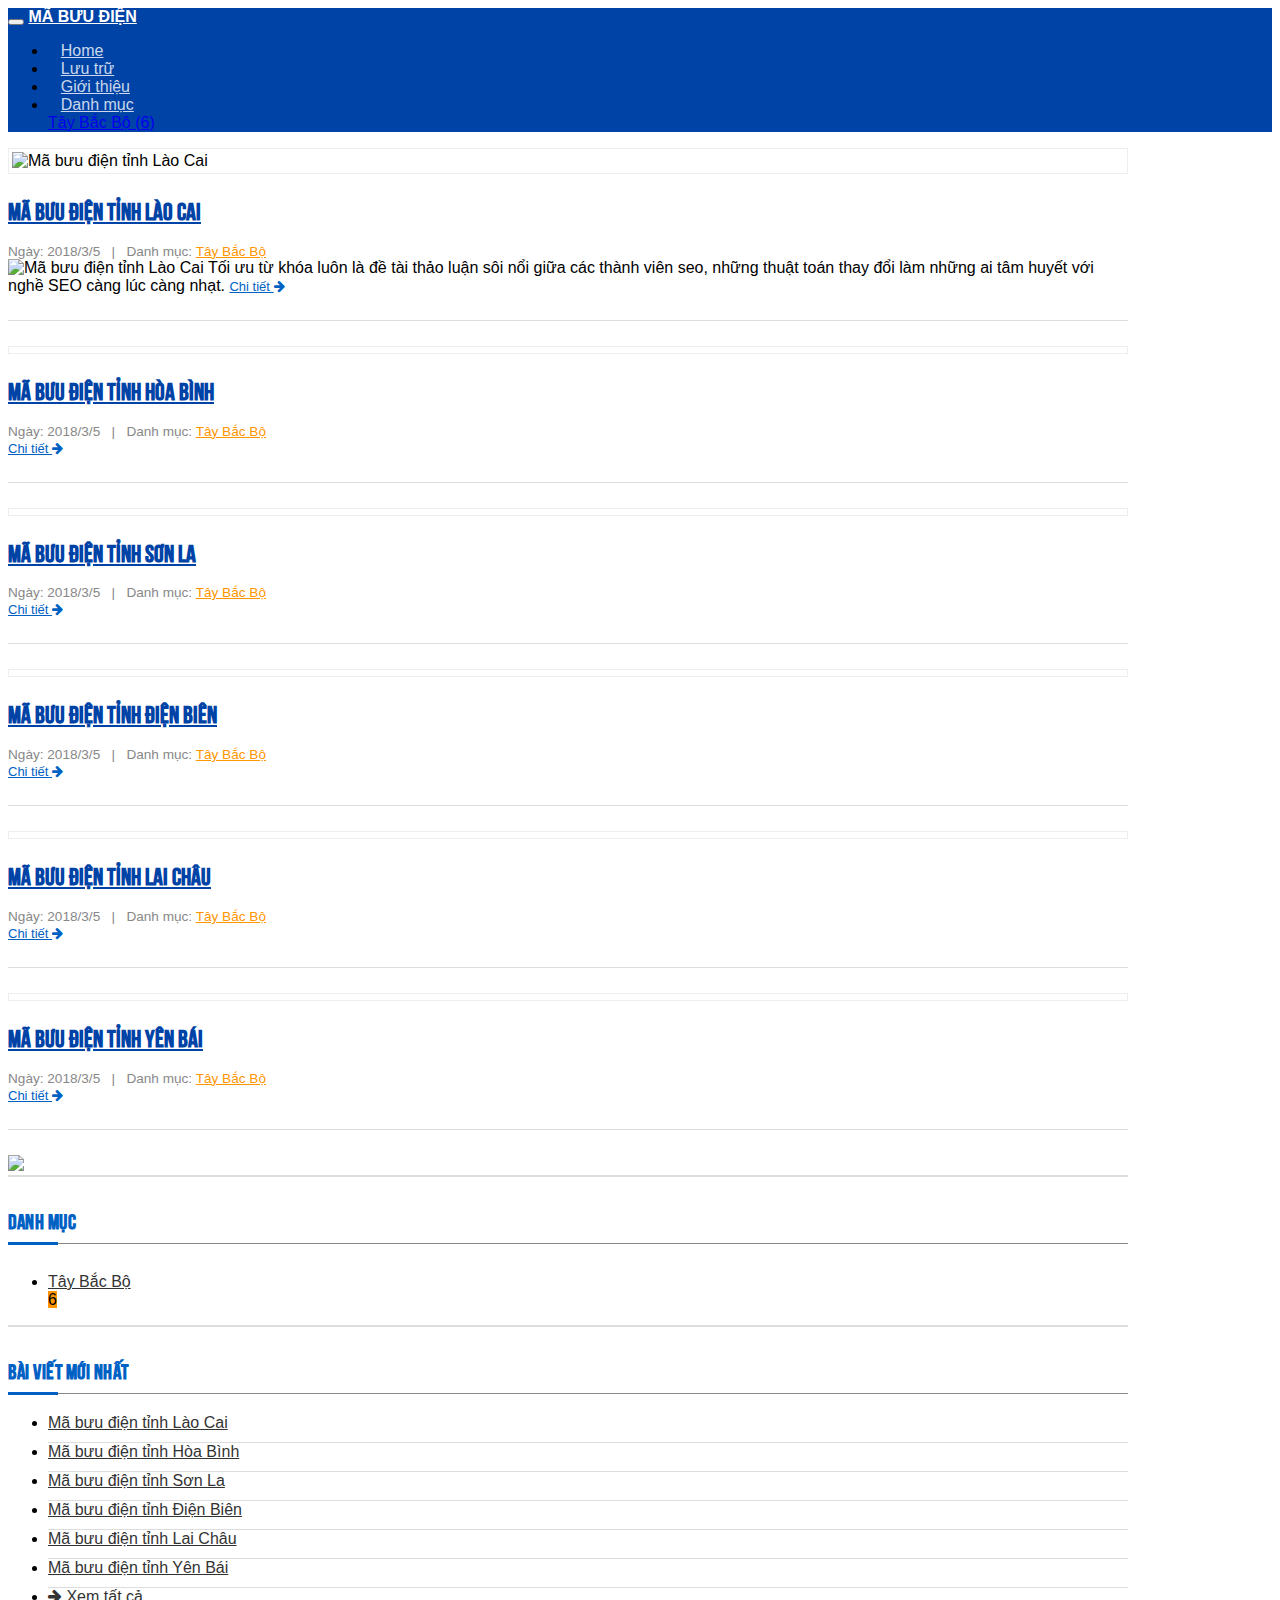
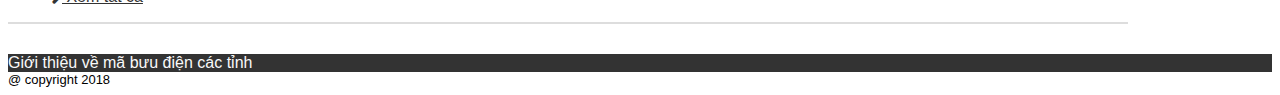
==== index.html @ 093d69a1 "2018-03-07 13:25:37" ====
<!DOCTYPE html>
<html lang="vi">
	<head>
		<meta charset="utf-8">
		<meta name="viewport" content="width=device-width, initial-scale=1, shrink-to-fit=no">
		<meta name="robots" content="index, follow">
		<meta name="googlebot" content="NOODP"/>
		<meta name="revisit-after" content="1 days" />
		
		
			<title>Mã bưu cục là trang thông tin về mã bưu điện, mã ngành</title>
		
	
		<!-- Post Page-->
		
			<meta name="description" content="Mã bưu điện là trang cung cấp những thông tin tốt nhất">
		

		
			<meta name="keywords" content="mã bưu điện, mã bưu chính, thông tin mã bưu điện">
		

		
			<link rel="canonical" href="https://mabuucuc.com/index.html"/>
		
		
		

		
			<meta property="fb:app_id" content="1593456954027355" />
		
		
		<!-- Bootstrap core CSS -->
		<link rel="stylesheet" href="https://maxcdn.bootstrapcdn.com/bootstrap/4.0.0-alpha.6/css/bootstrap.min.css" integrity="sha384-rwoIResjU2yc3z8GV/NPeZWAv56rSmLldC3R/AZzGRnGxQQKnKkoFVhFQhNUwEyJ" crossorigin="anonymous">

		<link rel="stylesheet" type="text/css" href="https://maxcdn.bootstrapcdn.com/font-awesome/4.7.0/css/font-awesome.min.css">
		<!-- <link rel="stylesheet" type="text/css" href="https://cdnjs.cloudflare.com/ajax/libs/ionic/1.3.2/css/ionic.min.css"> -->
		<link rel="stylesheet" type="text/css" href="asset/css/style.css">

	</head>

	<body>
		
		<div class="bg-primary">
			<div class="container">
				<nav class="navbar navbar-inverse navbar-toggleable-sm">
				  	<button class="navbar-toggler navbar-toggler-right" type="button" data-toggle="collapse" data-target="#navbarNavDropdown" aria-controls="navbarNavDropdown" aria-expanded="false" aria-label="Toggle navigation">
				  	  	<span class="navbar-toggler-icon"></span>
				  	</button>

			  		    
			  		    	<a href="index.html" class="navbar-brand">Mã bưu điện</a>
			  		    

				  		<div class="collapse navbar-collapse" id="navbarNavDropdown">
				  		  <ul class="navbar-nav">
				  		    
				  		    	<li class="nav-item">
				  		    	  	<a class="nav-link "  href="index.html">Home</a>
				  		    	</li>
				  		    
				  		    	<li class="nav-item">
				  		    	  	<a class="nav-link "  href="archives.html">Lưu trữ</a>
				  		    	</li>
				  		    
				  		    	<li class="nav-item">
				  		    	  	<a class="nav-link "  href="about.html">Giới thiệu</a>
				  		    	</li>
				  		    
				  		    <li class="nav-item dropdown">
				  		      <a class="nav-link dropdown-toggle" href="http://example.com" id="navbarDropdownMenuLink" data-toggle="dropdown" aria-haspopup="true" aria-expanded="false">
				  		        Danh mục
				  		      </a>
				  		      <div class="dropdown-menu" aria-labelledby="navbarDropdownMenuLink">
				  		        
				  		        	<a class="dropdown-item" href="tay-bac-bo.html">Tây Bắc Bộ (6)</a>
				  		         
				  		      </div>
				  		    </li>
				  		  </ul>
				  		</div>
				</nav>
			</div>
		</div> <div class="container mt-4">
	<div class="row">
		<div class="col-md-8">
			
	<div class="post">
		<div class="row">
			<div class="col-md-4">
				<div class="post-image mb-3 mb-md-0 hidden-sm-down">
					
						<img src="media/15202310461469/15203290513369.jpg" class="img-responsive" alt="Mã bưu điện tỉnh Lào Cai" title="Mã bưu điện tỉnh Lào Cai">
					
				</div>
			</div>
			<div class="col-md-8">
				<h2 class="post-title mt-0"><a href="ma-buu-dien-tinh-lao-cai.html" title="Mã bưu điện tỉnh Lào Cai">Mã bưu điện tỉnh Lào Cai</a></h2>
				<div class="post-meta mb-3">
					Ngày: <time datetime="2018-03-05T13:24:06+07:00" itemprop="datePublished">2018/3/5</time> &nbsp; | &nbsp; Danh mục: 
						
							<a href="tay-bac-bo.html" title="Tây Bắc Bộ">Tây Bắc Bộ</a>
						 
					
				</div>
				<div class="post-content mb-3">
					
						<img src="media/15202310461469/15203290513369.jpg" alt="Mã bưu điện tỉnh Lào Cai" title="Mã bưu điện tỉnh Lào Cai" class="float-left mr-3 hidden-md-up" style="width: 140px">
					

					
						Tối ưu từ khóa luôn là đề tài thảo luận sôi nổi giữa các thành viên seo, những thuật toán thay đổi làm những ai tâm huyết với nghề SEO càng lúc càng nhạt. 
					
					<a href="ma-buu-dien-tinh-lao-cai.html" title="Mã bưu điện tỉnh Lào Cai" class="float-right text-small xanh d-block">Chi tiết <i class="fa fa-arrow-right"></i></a>
				</div>

			</div>
		</div>
	</div>

	<div class="post">
		<div class="row">
			<div class="col-md-4">
				<div class="post-image mb-3 mb-md-0 hidden-sm-down">
					
				</div>
			</div>
			<div class="col-md-8">
				<h2 class="post-title mt-0"><a href="ma-buu-dien-tinh-hoa-binh.html" title="Mã bưu điện tỉnh Hòa Bình">Mã bưu điện tỉnh Hòa Bình</a></h2>
				<div class="post-meta mb-3">
					Ngày: <time datetime="2018-03-05T09:06:04+07:00" itemprop="datePublished">2018/3/5</time> &nbsp; | &nbsp; Danh mục: 
						
							<a href="tay-bac-bo.html" title="Tây Bắc Bộ">Tây Bắc Bộ</a>
						 
					
				</div>
				<div class="post-content mb-3">
					

					
					<a href="ma-buu-dien-tinh-hoa-binh.html" title="Mã bưu điện tỉnh Hòa Bình" class="float-right text-small xanh d-block">Chi tiết <i class="fa fa-arrow-right"></i></a>
				</div>

			</div>
		</div>
	</div>

	<div class="post">
		<div class="row">
			<div class="col-md-4">
				<div class="post-image mb-3 mb-md-0 hidden-sm-down">
					
				</div>
			</div>
			<div class="col-md-8">
				<h2 class="post-title mt-0"><a href="ma-buu-dien-tinh-son-la.html" title="Mã bưu điện tỉnh Sơn La">Mã bưu điện tỉnh Sơn La</a></h2>
				<div class="post-meta mb-3">
					Ngày: <time datetime="2018-03-05T09:05:52+07:00" itemprop="datePublished">2018/3/5</time> &nbsp; | &nbsp; Danh mục: 
						
							<a href="tay-bac-bo.html" title="Tây Bắc Bộ">Tây Bắc Bộ</a>
						 
					
				</div>
				<div class="post-content mb-3">
					

					
					<a href="ma-buu-dien-tinh-son-la.html" title="Mã bưu điện tỉnh Sơn La" class="float-right text-small xanh d-block">Chi tiết <i class="fa fa-arrow-right"></i></a>
				</div>

			</div>
		</div>
	</div>

	<div class="post">
		<div class="row">
			<div class="col-md-4">
				<div class="post-image mb-3 mb-md-0 hidden-sm-down">
					
				</div>
			</div>
			<div class="col-md-8">
				<h2 class="post-title mt-0"><a href="ma-buu-dien-tinh-dien-bien.html" title="Mã bưu điện tỉnh Điện Biên">Mã bưu điện tỉnh Điện Biên</a></h2>
				<div class="post-meta mb-3">
					Ngày: <time datetime="2018-03-05T09:05:42+07:00" itemprop="datePublished">2018/3/5</time> &nbsp; | &nbsp; Danh mục: 
						
							<a href="tay-bac-bo.html" title="Tây Bắc Bộ">Tây Bắc Bộ</a>
						 
					
				</div>
				<div class="post-content mb-3">
					

					
					<a href="ma-buu-dien-tinh-dien-bien.html" title="Mã bưu điện tỉnh Điện Biên" class="float-right text-small xanh d-block">Chi tiết <i class="fa fa-arrow-right"></i></a>
				</div>

			</div>
		</div>
	</div>

	<div class="post">
		<div class="row">
			<div class="col-md-4">
				<div class="post-image mb-3 mb-md-0 hidden-sm-down">
					
				</div>
			</div>
			<div class="col-md-8">
				<h2 class="post-title mt-0"><a href="ma-buu-dien-tinh-lai-chau.html" title="Mã bưu điện tỉnh Lai Châu">Mã bưu điện tỉnh Lai Châu</a></h2>
				<div class="post-meta mb-3">
					Ngày: <time datetime="2018-03-05T09:03:09+07:00" itemprop="datePublished">2018/3/5</time> &nbsp; | &nbsp; Danh mục: 
						
							<a href="tay-bac-bo.html" title="Tây Bắc Bộ">Tây Bắc Bộ</a>
						 
					
				</div>
				<div class="post-content mb-3">
					

					
					<a href="ma-buu-dien-tinh-lai-chau.html" title="Mã bưu điện tỉnh Lai Châu" class="float-right text-small xanh d-block">Chi tiết <i class="fa fa-arrow-right"></i></a>
				</div>

			</div>
		</div>
	</div>

	<div class="post">
		<div class="row">
			<div class="col-md-4">
				<div class="post-image mb-3 mb-md-0 hidden-sm-down">
					
				</div>
			</div>
			<div class="col-md-8">
				<h2 class="post-title mt-0"><a href="ma-buu-dien-tinh-yen-bai.html" title="Mã bưu điện tỉnh Yên Bái">Mã bưu điện tỉnh Yên Bái</a></h2>
				<div class="post-meta mb-3">
					Ngày: <time datetime="2018-03-05T08:41:51+07:00" itemprop="datePublished">2018/3/5</time> &nbsp; | &nbsp; Danh mục: 
						
							<a href="tay-bac-bo.html" title="Tây Bắc Bộ">Tây Bắc Bộ</a>
						 
					
				</div>
				<div class="post-content mb-3">
					

					
					<a href="ma-buu-dien-tinh-yen-bai.html" title="Mã bưu điện tỉnh Yên Bái" class="float-right text-small xanh d-block">Chi tiết <i class="fa fa-arrow-right"></i></a>
				</div>

			</div>
		</div>
	</div>


<div class="mb-3 clearfix">
	
	
</div>
		</div>
		<div class="col-md-4">
	<aside class="sidebar">
		
		
			<div class="text-center widget">
				<img src="https://s3.envato.com/files/69723953/Blue/Mobile%20App%20CreativeApp%20Banner%20ad%20336x280.png" />
			</div>
		
		<div class="widget bg-faded p-3">
			<div class="widget-heading">
				<h3><span>Danh mục</span></h3>
			</div>
			<div class="widget-body">
				<ul class="list-group widget-style">
				  	
				  		<li class="list-group-item justify-content-between">
				  		  <a href="tay-bac-bo.html" title="Tây Bắc Bộ">Tây Bắc Bộ</a>
				  		  <span class="badge badge-default badge-pill">6</span>
				  		</li>
				  	 
				</ul>
			</div>
		</div>

		<div class="widget bg-faded p-3">
			<div class="widget-heading">
				<h3><span>Bài viết</span> mới nhất</h3>
			</div>
			<div class="widget-body">
				<ul class="list-unstyled widget-style">
				  
				  		
					  		<li class="mb-3">
					  		  	<a href="ma-buu-dien-tinh-lao-cai.html" class="title">Mã bưu điện tỉnh Lào Cai</a>
					  		</li>
				  		
				  
				  		
					  		<li class="mb-3">
					  		  	<a href="ma-buu-dien-tinh-hoa-binh.html" class="title">Mã bưu điện tỉnh Hòa Bình</a>
					  		</li>
				  		
				  
				  		
					  		<li class="mb-3">
					  		  	<a href="ma-buu-dien-tinh-son-la.html" class="title">Mã bưu điện tỉnh Sơn La</a>
					  		</li>
				  		
				  
				  		
					  		<li class="mb-3">
					  		  	<a href="ma-buu-dien-tinh-dien-bien.html" class="title">Mã bưu điện tỉnh Điện Biên</a>
					  		</li>
				  		
				  
				  		
					  		<li class="mb-3">
					  		  	<a href="ma-buu-dien-tinh-lai-chau.html" class="title">Mã bưu điện tỉnh Lai Châu</a>
					  		</li>
				  		
				  
				  		
					  		<li class="mb-3">
					  		  	<a href="ma-buu-dien-tinh-yen-bai.html" class="title">Mã bưu điện tỉnh Yên Bái</a>
					  		</li>
				  		
				   

				  <li class="mb-3">
				  	<a href="archives.html" title="#"><i class="fa fa-arrow-right"></i> Xem tất cả</a>
				  </li>
				  
				</ul>
			</div>
		</div>

	</aside>
</div>
	</div>
</div> 		
			<footer class="pt-4 pb-4">
				<div class="container text-center col-md-8">
					Giới thiệu về mã bưu điện các tỉnh
				</div>
			</footer>
		
		<div class="bg-inverse text-white text-small p-3 text-center">
			@ copyright 2018
		</div>
		
		<div class="hidden-sm-down a2a_kit a2a_kit_size_32 a2a_floating_style a2a_vertical_style" style="left:0px; top:150px;">
		    <a class="a2a_button_facebook"></a>
		    <a class="a2a_button_twitter"></a>
		    <a class="a2a_button_google_plus"></a>
		    <a class="a2a_button_pinterest"></a>
		    <a class="a2a_dd" href="https://www.addtoany.com/share"></a>
		</div>

		<!-- Bootstrap core JavaScript
		================================================== -->
		<!-- Placed at the end of the document so the pages load faster -->
		<script src="https://code.jquery.com/jquery-3.2.1.min.js"></script>
		<script src="https://npmcdn.com/tether@1.2.4/dist/js/tether.min.js"></script>
		<script src="https://maxcdn.bootstrapcdn.com/bootstrap/4.0.0-alpha.6/js/bootstrap.min.js"></script>
		<script async src="https://static.addtoany.com/menu/page.js"></script>

		
			<!-- Google Analytics -->
			<script async src="https://www.googletagmanager.com/gtag/js?id=UA-115174763-1"></script>
			<script>
			  window.dataLayer = window.dataLayer || [];
			  function gtag(){dataLayer.push(arguments);}
			  gtag('js', new Date());

			  gtag('config', 'UA-115175257-1');
			</script>
		
		
		<div id="fb-root"></div>
		<script>(function(d, s, id) {
		  var js, fjs = d.getElementsByTagName(s)[0];
		  if (d.getElementById(id)) return;
		  js = d.createElement(s); js.id = id;
		  js.src = 'https://connect.facebook.net/vi_VN/sdk.js#xfbml=1&version=v2.12&appId=1593456954027355&autoLogAppEvents=1';
		  fjs.parentNode.insertBefore(js, fjs);
		}(document, 'script', 'facebook-jssdk'));</script>
		
	</body>
</html>
---- asset/css/style.css ----
@font-face{font-family:Bebas;src:url(../fonts/bebas/bebas.woff2) format("woff2"),url(../fonts/bebas/bebas.woff) format("woff"),url(../fonts/bebas/bebas.ttf) format("truetype"),url(../fonts/bebas/bebas.otf) format("opentype");font-weight:400}body,html{font-family:-apple-system,BlinkMacSystemFont,"Segoe UI",Roboto,"Helvetica Neue",Arial,sans-serif}h1,h2,h3,h4{font-family:Bebas;text-transform:uppercase}a:hover{text-decoration:none;color:#0061c4}@media (min-width:1100px){.container{width:1120px}}@media (max-width:660px){h2{font-size:1.8em}body{font-size:1em}}.img-responsive{width:100%;max-width:100%;height:auto}.btn{border-radius:2em;padding:10px 20px;text-transform:uppercase;font-size:.8em;letter-spacing:.2px}.btn-primary{background:#0061c4;border-color:#004db0}.w-300{width:300px!important;background:red}.bg-primary{background:#0043a6}.list-group-item{padding:.5em 1em;border:0;padding-left:0;padding-right:0;background:0 0}.carousel-control-next{right:0}.carousel-control-prev{left:0}.carousel-control-next-icon,.carousel-control-prev-icon{height:30px;width:30px;outline:#000;background-size:100%,100%;background-image:none}.carousel-control-next-icon:after{content:"\f054";font-family:FontAwesome;font-size:30px;font-style:normal;font-weight:400;text-decoration:inherit;color:#999}.carousel-control-prev-icon:after{content:"\f053";font-family:FontAwesome;font-size:30px;font-style:normal;font-weight:400;text-decoration:inherit;color:#999}.list-group-item:first-child,.list-group-item:last-child{border-radius:0}.navbar-inverse .navbar-nav .nav-link{color:rgba(255,255,255,.8)}.navbar-toggleable-sm .navbar-nav .nav-link{padding:0 .8em}.post{border-bottom:1px solid #ddd;padding-bottom:25px;margin-bottom:25px}.post .post-meta{font-size:.85em;color:#888}.post .post-meta a{color:#ff9600}.post .post-meta a:hover{color:#eb8200}.post .post-title a{color:#0043a6}.post .post-title a:hover{color:#0043a6}.post .post-image{border:1px solid #eee;padding:3px}.badge-default{background-color:#ff9600}.carousel{background:#f7f7f7;margin-bottom:30px;border-bottom:2px solid #ddd;padding:20px}.carousel .post{border-bottom:0;padding-bottom:0;margin-bottom:0}.navbar .navbar-brand{color:#fff;font-weight:700;text-transform:uppercase;margin-right:50px}.navbar .navbar-brand img{margin-right:10px}.navbar ul>li>a{color:#f8f8f8}.widget{margin-bottom:30px;border-bottom:2px solid #ddd}.widget .widget-heading{margin-bottom:10px}.widget h3{font-size:1.3em;letter-spacing:.5px;margin-top:0;padding-bottom:10px;border-bottom:1px solid #888;color:#0061c4;position:relative}.widget h3:after{content:'';width:50px;height:3px;background:#0061c4;display:block;position:absolute;bottom:-2px;left:0}.widget .widget-body a{color:#333;display:block!important}.widget .widget-body small{font-size:.8em;color:#999;padding-left:16px}.widget .widget-body .widget-style>li:last-child{border:0;margin-bottom:0;padding-bottom:0}.widget .widget-body .widget-style>li:last-child:after{content:'';background:0 0}.widget .widget-body .widget-style>li{border-bottom:1px solid #ddd;padding-bottom:10px;position:relative}.widget .widget-body .widget-style>li:after{content:'';bottom:-2px;left:0;background:#fff;width:100%;height:1px;position:absolute}.widget .widget-body .widget-style>li li{font-size:.85em;border-bottom:1px solid #ddd;padding:10px 0;width:100%}.page-link{background:#ff9600;color:#fff}footer{color:#f9f9f9;background:#333}.cam{color:#ff9600}.xanh{color:#0061c4}.text-small{font-size:13px}.breadcrumb-wrapper{background:#f9f9f9}.breadcrumb-wrapper .breadcrumb{background:0 0;padding:.75rem 0;font-size:.85em}.heading{border-bottom:1px solid #ddd;padding-bottom:15px;margin-bottom:30px;font-size:36px;position:relative}.heading:after{content:'';width:50px;height:3px;background:#0061c4;display:block;position:absolute;bottom:-2px;left:0}.table td p{margin-bottom:0}.post-content img{width:100%}@media (max-width:480px){.table td,.table th{font-size:.85em}}
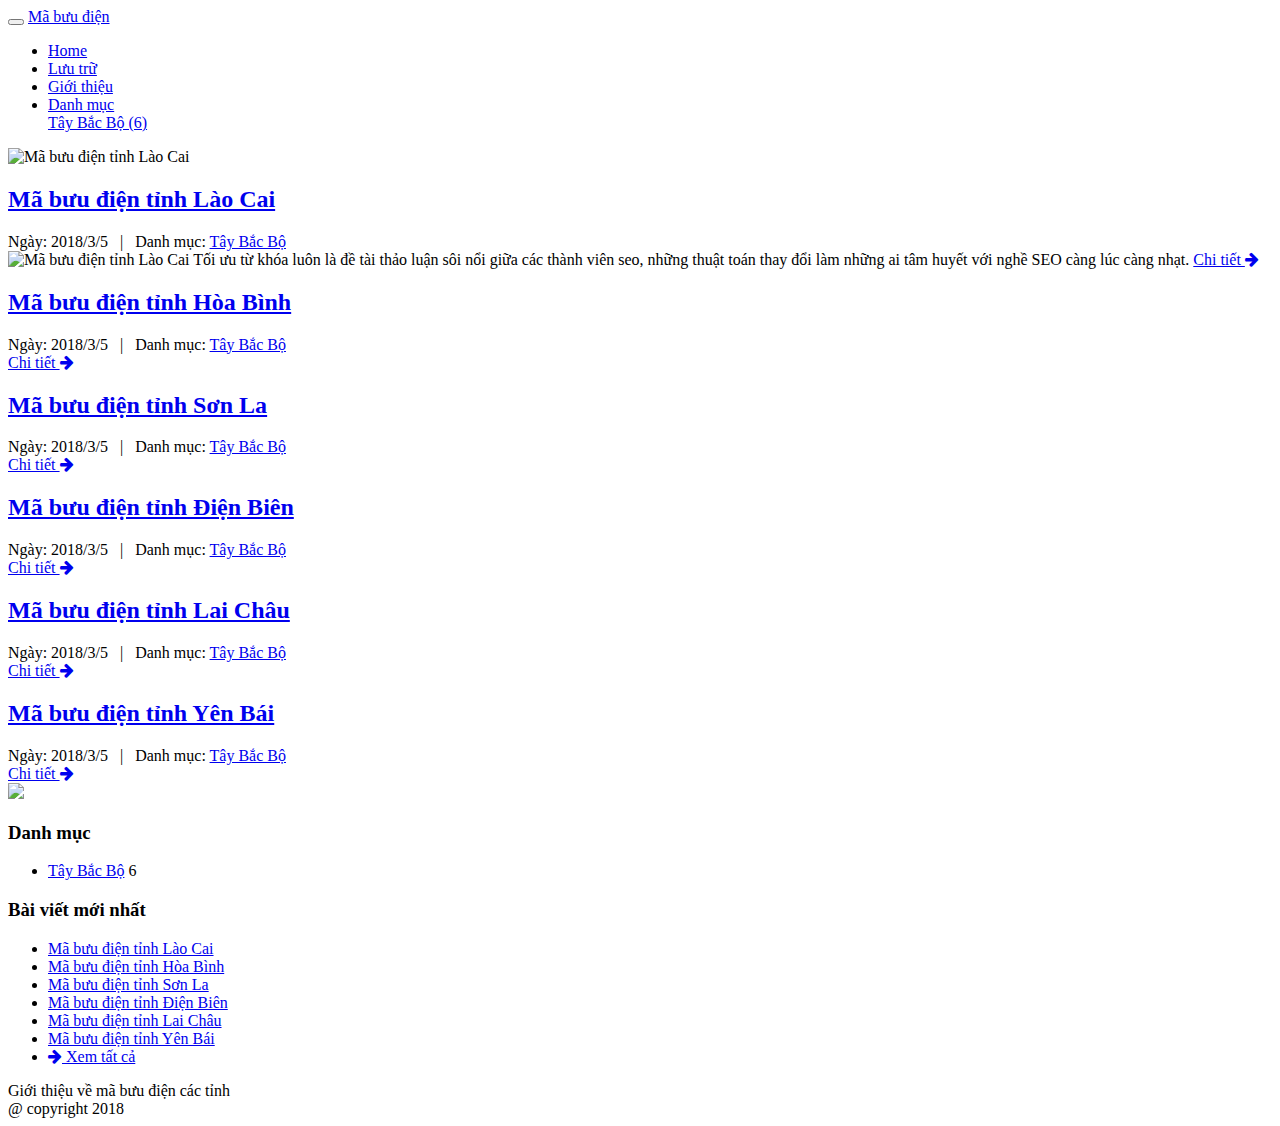
==== commit d0a77ef3: "2018-03-07 13:26:58" ====
--- a/index.html
+++ b/index.html
@@ -35,7 +35,7 @@
 
 		<link rel="stylesheet" type="text/css" href="https://maxcdn.bootstrapcdn.com/font-awesome/4.7.0/css/font-awesome.min.css">
 		<!-- <link rel="stylesheet" type="text/css" href="https://cdnjs.cloudflare.com/ajax/libs/ionic/1.3.2/css/ionic.min.css"> -->
-		<link rel="stylesheet" type="text/css" href="asset/css/style.css">
+		<link rel="stylesheet" type="text/css" href="https://mabuucuc.com//asset/css/style.css">
 
 	</head>
 
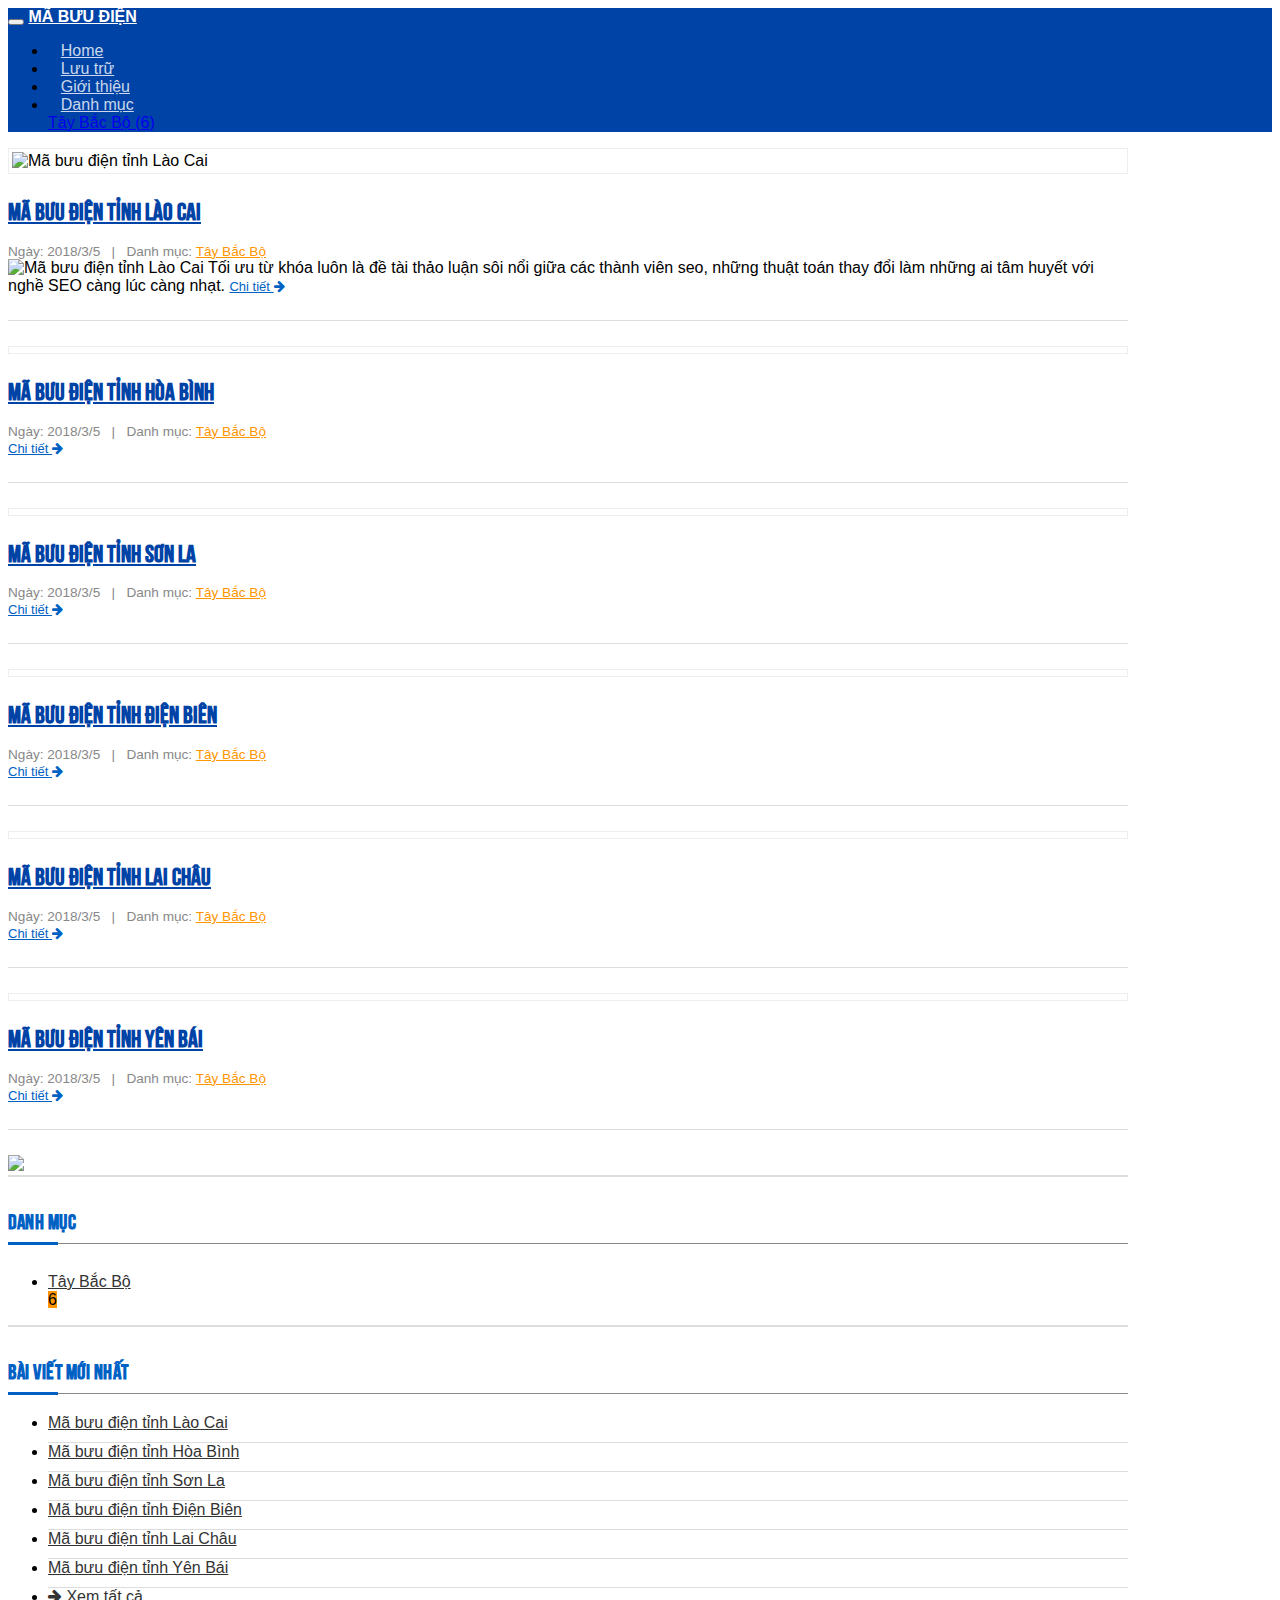
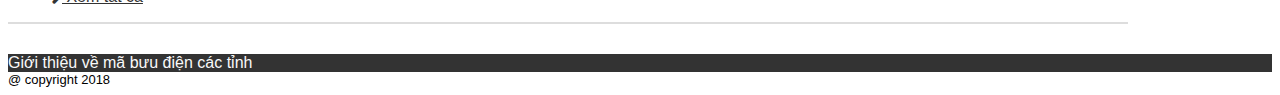
==== commit 8b9eb483: "2018-03-07 13:44:09" ====
--- a/index.html
+++ b/index.html
@@ -35,7 +35,7 @@
 
 		<link rel="stylesheet" type="text/css" href="https://maxcdn.bootstrapcdn.com/font-awesome/4.7.0/css/font-awesome.min.css">
 		<!-- <link rel="stylesheet" type="text/css" href="https://cdnjs.cloudflare.com/ajax/libs/ionic/1.3.2/css/ionic.min.css"> -->
-		<link rel="stylesheet" type="text/css" href="https://mabuucuc.com//asset/css/style.css">
+		<link rel="stylesheet" type="text/css" href="asset/css/style.css">
 
 	</head>
 
--- a/asset/css/style.css
+++ b/asset/css/style.css
@@ -0,0 +1 @@
+@font-face{font-family:Bebas;src:url(../fonts/bebas/bebas.woff2) format("woff2"),url(../fonts/bebas/bebas.woff) format("woff"),url(../fonts/bebas/bebas.ttf) format("truetype"),url(../fonts/bebas/bebas.otf) format("opentype");font-weight:400}body,html{font-family:-apple-system,BlinkMacSystemFont,"Segoe UI",Roboto,"Helvetica Neue",Arial,sans-serif}h1,h2,h3,h4{font-family:Bebas;text-transform:uppercase}a:hover{text-decoration:none;color:#0061c4}@media (min-width:1100px){.container{width:1120px}}@media (max-width:660px){h2{font-size:1.8em}body{font-size:1em}}.img-responsive{width:100%;max-width:100%;height:auto}.btn{border-radius:2em;padding:10px 20px;text-transform:uppercase;font-size:.8em;letter-spacing:.2px}.btn-primary{background:#0061c4;border-color:#004db0}.w-300{width:300px!important;background:red}.bg-primary{background:#0043a6}.list-group-item{padding:.5em 1em;border:0;padding-left:0;padding-right:0;background:0 0}.carousel-control-next{right:0}.carousel-control-prev{left:0}.carousel-control-next-icon,.carousel-control-prev-icon{height:30px;width:30px;outline:#000;background-size:100%,100%;background-image:none}.carousel-control-next-icon:after{content:"\f054";font-family:FontAwesome;font-size:30px;font-style:normal;font-weight:400;text-decoration:inherit;color:#999}.carousel-control-prev-icon:after{content:"\f053";font-family:FontAwesome;font-size:30px;font-style:normal;font-weight:400;text-decoration:inherit;color:#999}.list-group-item:first-child,.list-group-item:last-child{border-radius:0}.navbar-inverse .navbar-nav .nav-link{color:rgba(255,255,255,.8)}.navbar-toggleable-sm .navbar-nav .nav-link{padding:0 .8em}.post{border-bottom:1px solid #ddd;padding-bottom:25px;margin-bottom:25px}.post .post-meta{font-size:.85em;color:#888}.post .post-meta a{color:#ff9600}.post .post-meta a:hover{color:#eb8200}.post .post-title a{color:#0043a6}.post .post-title a:hover{color:#0043a6}.post .post-image{border:1px solid #eee;padding:3px}.badge-default{background-color:#ff9600}.carousel{background:#f7f7f7;margin-bottom:30px;border-bottom:2px solid #ddd;padding:20px}.carousel .post{border-bottom:0;padding-bottom:0;margin-bottom:0}.navbar .navbar-brand{color:#fff;font-weight:700;text-transform:uppercase;margin-right:50px}.navbar .navbar-brand img{margin-right:10px}.navbar ul>li>a{color:#f8f8f8}.widget{margin-bottom:30px;border-bottom:2px solid #ddd}.widget .widget-heading{margin-bottom:10px}.widget h3{font-size:1.3em;letter-spacing:.5px;margin-top:0;padding-bottom:10px;border-bottom:1px solid #888;color:#0061c4;position:relative}.widget h3:after{content:'';width:50px;height:3px;background:#0061c4;display:block;position:absolute;bottom:-2px;left:0}.widget .widget-body a{color:#333;display:block!important}.widget .widget-body small{font-size:.8em;color:#999;padding-left:16px}.widget .widget-body .widget-style>li:last-child{border:0;margin-bottom:0;padding-bottom:0}.widget .widget-body .widget-style>li:last-child:after{content:'';background:0 0}.widget .widget-body .widget-style>li{border-bottom:1px solid #ddd;padding-bottom:10px;position:relative}.widget .widget-body .widget-style>li:after{content:'';bottom:-2px;left:0;background:#fff;width:100%;height:1px;position:absolute}.widget .widget-body .widget-style>li li{font-size:.85em;border-bottom:1px solid #ddd;padding:10px 0;width:100%}.page-link{background:#ff9600;color:#fff}footer{color:#f9f9f9;background:#333}.cam{color:#ff9600}.xanh{color:#0061c4}.text-small{font-size:13px}.breadcrumb-wrapper{background:#f9f9f9}.breadcrumb-wrapper .breadcrumb{background:0 0;padding:.75rem 0;font-size:.85em}.heading{border-bottom:1px solid #ddd;padding-bottom:15px;margin-bottom:30px;font-size:36px;position:relative}.heading:after{content:'';width:50px;height:3px;background:#0061c4;display:block;position:absolute;bottom:-2px;left:0}.table td p{margin-bottom:0}.post-content img{width:100%}@media (max-width:480px){.table td,.table th{font-size:.85em}}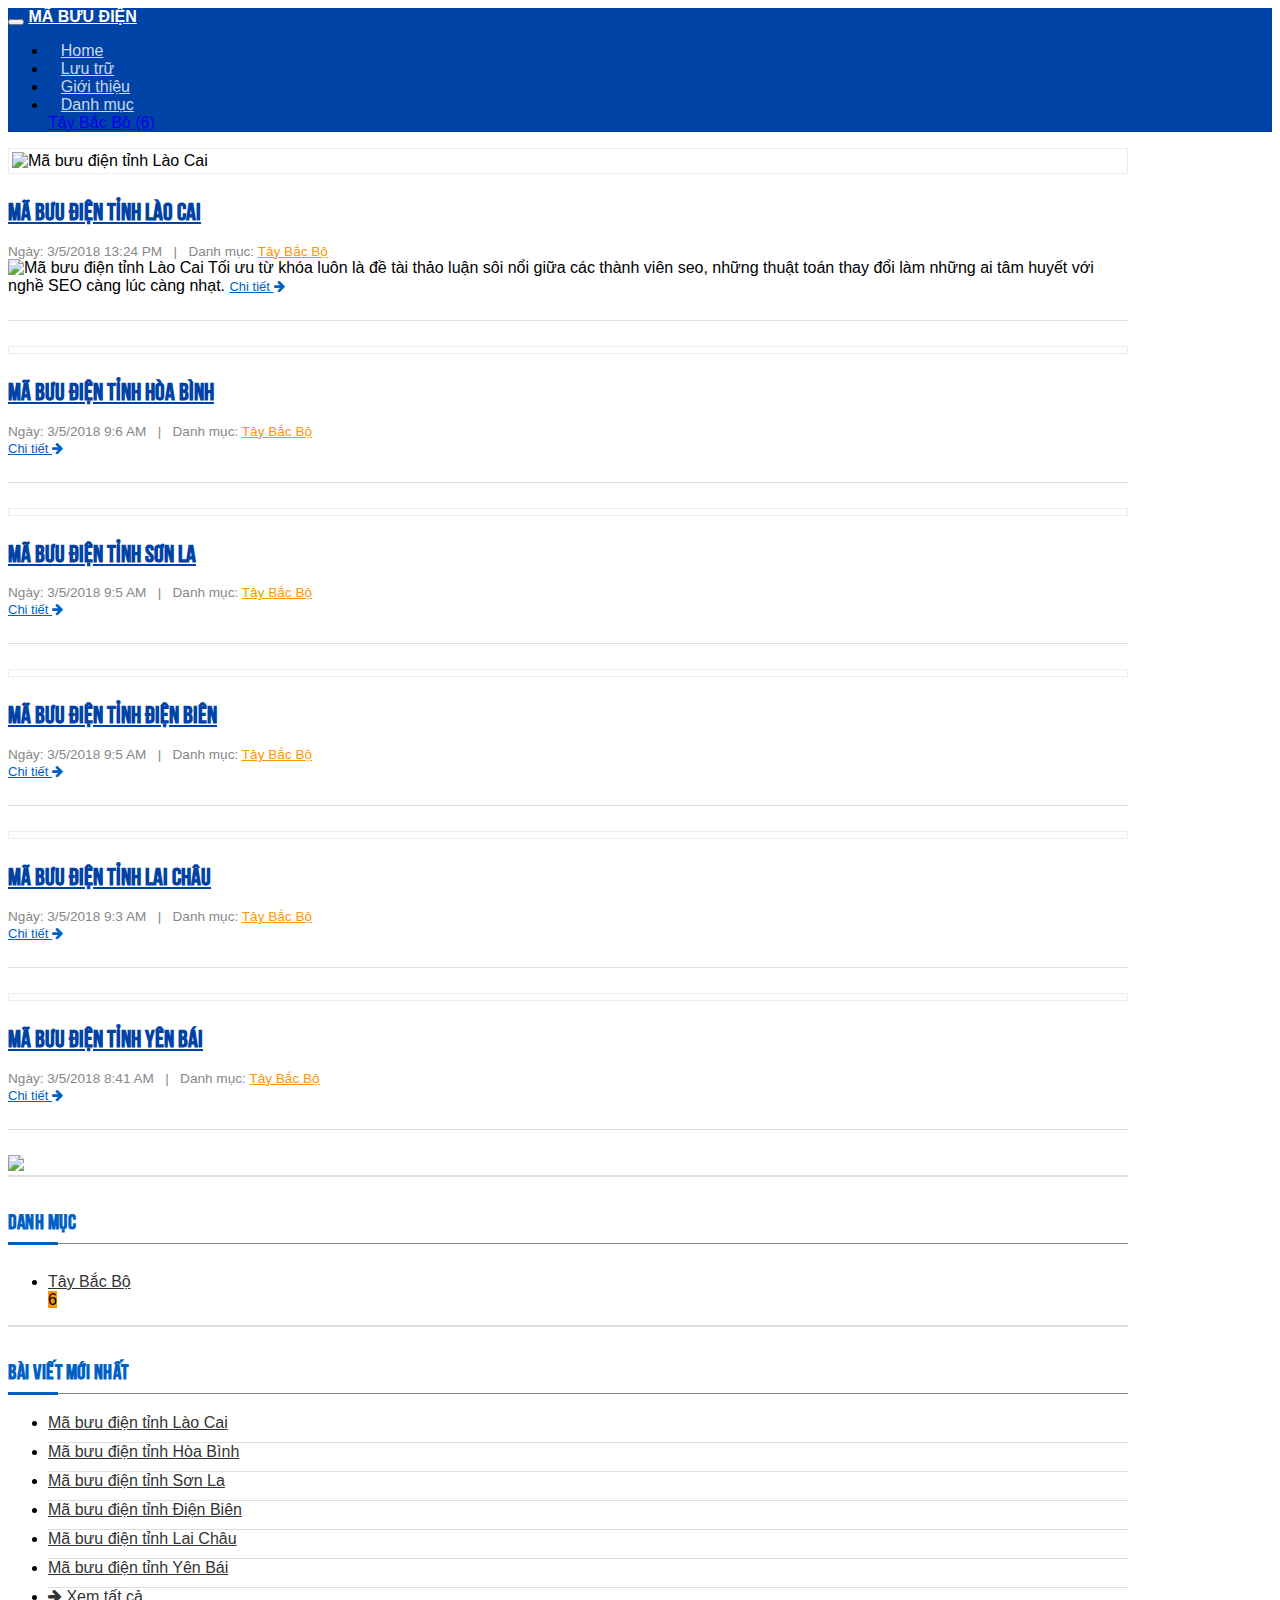
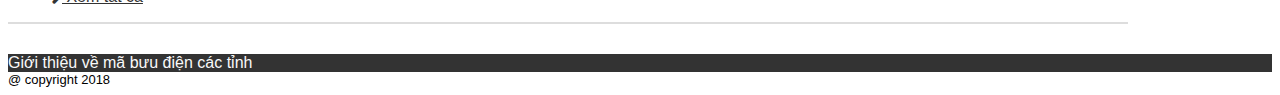
==== commit aa9a0ef5: "2018-03-07 14:19:28" ====
--- a/index.html
+++ b/index.html
@@ -97,7 +97,7 @@
 			<div class="col-md-8">
 				<h2 class="post-title mt-0"><a href="ma-buu-dien-tinh-lao-cai.html" title="Mã bưu điện tỉnh Lào Cai">Mã bưu điện tỉnh Lào Cai</a></h2>
 				<div class="post-meta mb-3">
-					Ngày: <time datetime="2018-03-05T13:24:06+07:00" itemprop="datePublished">2018/3/5</time> &nbsp; | &nbsp; Danh mục: 
+					Ngày: <time datetime="2018-03-05T13:24:06+07:00" itemprop="datePublished">3/5/2018 13:24 PM</time> &nbsp; | &nbsp; Danh mục: 
 						
 							<a href="tay-bac-bo.html" title="Tây Bắc Bộ">Tây Bắc Bộ</a>
 						 
@@ -128,7 +128,7 @@
 			<div class="col-md-8">
 				<h2 class="post-title mt-0"><a href="ma-buu-dien-tinh-hoa-binh.html" title="Mã bưu điện tỉnh Hòa Bình">Mã bưu điện tỉnh Hòa Bình</a></h2>
 				<div class="post-meta mb-3">
-					Ngày: <time datetime="2018-03-05T09:06:04+07:00" itemprop="datePublished">2018/3/5</time> &nbsp; | &nbsp; Danh mục: 
+					Ngày: <time datetime="2018-03-05T09:06:04+07:00" itemprop="datePublished">3/5/2018 9:6 AM</time> &nbsp; | &nbsp; Danh mục: 
 						
 							<a href="tay-bac-bo.html" title="Tây Bắc Bộ">Tây Bắc Bộ</a>
 						 
@@ -155,7 +155,7 @@
 			<div class="col-md-8">
 				<h2 class="post-title mt-0"><a href="ma-buu-dien-tinh-son-la.html" title="Mã bưu điện tỉnh Sơn La">Mã bưu điện tỉnh Sơn La</a></h2>
 				<div class="post-meta mb-3">
-					Ngày: <time datetime="2018-03-05T09:05:52+07:00" itemprop="datePublished">2018/3/5</time> &nbsp; | &nbsp; Danh mục: 
+					Ngày: <time datetime="2018-03-05T09:05:52+07:00" itemprop="datePublished">3/5/2018 9:5 AM</time> &nbsp; | &nbsp; Danh mục: 
 						
 							<a href="tay-bac-bo.html" title="Tây Bắc Bộ">Tây Bắc Bộ</a>
 						 
@@ -182,7 +182,7 @@
 			<div class="col-md-8">
 				<h2 class="post-title mt-0"><a href="ma-buu-dien-tinh-dien-bien.html" title="Mã bưu điện tỉnh Điện Biên">Mã bưu điện tỉnh Điện Biên</a></h2>
 				<div class="post-meta mb-3">
-					Ngày: <time datetime="2018-03-05T09:05:42+07:00" itemprop="datePublished">2018/3/5</time> &nbsp; | &nbsp; Danh mục: 
+					Ngày: <time datetime="2018-03-05T09:05:42+07:00" itemprop="datePublished">3/5/2018 9:5 AM</time> &nbsp; | &nbsp; Danh mục: 
 						
 							<a href="tay-bac-bo.html" title="Tây Bắc Bộ">Tây Bắc Bộ</a>
 						 
@@ -209,7 +209,7 @@
 			<div class="col-md-8">
 				<h2 class="post-title mt-0"><a href="ma-buu-dien-tinh-lai-chau.html" title="Mã bưu điện tỉnh Lai Châu">Mã bưu điện tỉnh Lai Châu</a></h2>
 				<div class="post-meta mb-3">
-					Ngày: <time datetime="2018-03-05T09:03:09+07:00" itemprop="datePublished">2018/3/5</time> &nbsp; | &nbsp; Danh mục: 
+					Ngày: <time datetime="2018-03-05T09:03:09+07:00" itemprop="datePublished">3/5/2018 9:3 AM</time> &nbsp; | &nbsp; Danh mục: 
 						
 							<a href="tay-bac-bo.html" title="Tây Bắc Bộ">Tây Bắc Bộ</a>
 						 
@@ -236,7 +236,7 @@
 			<div class="col-md-8">
 				<h2 class="post-title mt-0"><a href="ma-buu-dien-tinh-yen-bai.html" title="Mã bưu điện tỉnh Yên Bái">Mã bưu điện tỉnh Yên Bái</a></h2>
 				<div class="post-meta mb-3">
-					Ngày: <time datetime="2018-03-05T08:41:51+07:00" itemprop="datePublished">2018/3/5</time> &nbsp; | &nbsp; Danh mục: 
+					Ngày: <time datetime="2018-03-05T08:41:51+07:00" itemprop="datePublished">3/5/2018 8:41 AM</time> &nbsp; | &nbsp; Danh mục: 
 						
 							<a href="tay-bac-bo.html" title="Tây Bắc Bộ">Tây Bắc Bộ</a>
 						 
--- a/asset/css/style.css
+++ b/asset/css/style.css
@@ -1 +1 @@
-@font-face{font-family:Bebas;src:url(../fonts/bebas/bebas.woff2) format("woff2"),url(../fonts/bebas/bebas.woff) format("woff"),url(../fonts/bebas/bebas.ttf) format("truetype"),url(../fonts/bebas/bebas.otf) format("opentype");font-weight:400}body,html{font-family:-apple-system,BlinkMacSystemFont,"Segoe UI",Roboto,"Helvetica Neue",Arial,sans-serif}h1,h2,h3,h4{font-family:Bebas;text-transform:uppercase}a:hover{text-decoration:none;color:#0061c4}@media (min-width:1100px){.container{width:1120px}}@media (max-width:660px){h2{font-size:1.8em}body{font-size:1em}}.img-responsive{width:100%;max-width:100%;height:auto}.btn{border-radius:2em;padding:10px 20px;text-transform:uppercase;font-size:.8em;letter-spacing:.2px}.btn-primary{background:#0061c4;border-color:#004db0}.w-300{width:300px!important;background:red}.bg-primary{background:#0043a6}.list-group-item{padding:.5em 1em;border:0;padding-left:0;padding-right:0;background:0 0}.carousel-control-next{right:0}.carousel-control-prev{left:0}.carousel-control-next-icon,.carousel-control-prev-icon{height:30px;width:30px;outline:#000;background-size:100%,100%;background-image:none}.carousel-control-next-icon:after{content:"\f054";font-family:FontAwesome;font-size:30px;font-style:normal;font-weight:400;text-decoration:inherit;color:#999}.carousel-control-prev-icon:after{content:"\f053";font-family:FontAwesome;font-size:30px;font-style:normal;font-weight:400;text-decoration:inherit;color:#999}.list-group-item:first-child,.list-group-item:last-child{border-radius:0}.navbar-inverse .navbar-nav .nav-link{color:rgba(255,255,255,.8)}.navbar-toggleable-sm .navbar-nav .nav-link{padding:0 .8em}.post{border-bottom:1px solid #ddd;padding-bottom:25px;margin-bottom:25px}.post .post-meta{font-size:.85em;color:#888}.post .post-meta a{color:#ff9600}.post .post-meta a:hover{color:#eb8200}.post .post-title a{color:#0043a6}.post .post-title a:hover{color:#0043a6}.post .post-image{border:1px solid #eee;padding:3px}.badge-default{background-color:#ff9600}.carousel{background:#f7f7f7;margin-bottom:30px;border-bottom:2px solid #ddd;padding:20px}.carousel .post{border-bottom:0;padding-bottom:0;margin-bottom:0}.navbar .navbar-brand{color:#fff;font-weight:700;text-transform:uppercase;margin-right:50px}.navbar .navbar-brand img{margin-right:10px}.navbar ul>li>a{color:#f8f8f8}.widget{margin-bottom:30px;border-bottom:2px solid #ddd}.widget .widget-heading{margin-bottom:10px}.widget h3{font-size:1.3em;letter-spacing:.5px;margin-top:0;padding-bottom:10px;border-bottom:1px solid #888;color:#0061c4;position:relative}.widget h3:after{content:'';width:50px;height:3px;background:#0061c4;display:block;position:absolute;bottom:-2px;left:0}.widget .widget-body a{color:#333;display:block!important}.widget .widget-body small{font-size:.8em;color:#999;padding-left:16px}.widget .widget-body .widget-style>li:last-child{border:0;margin-bottom:0;padding-bottom:0}.widget .widget-body .widget-style>li:last-child:after{content:'';background:0 0}.widget .widget-body .widget-style>li{border-bottom:1px solid #ddd;padding-bottom:10px;position:relative}.widget .widget-body .widget-style>li:after{content:'';bottom:-2px;left:0;background:#fff;width:100%;height:1px;position:absolute}.widget .widget-body .widget-style>li li{font-size:.85em;border-bottom:1px solid #ddd;padding:10px 0;width:100%}.page-link{background:#ff9600;color:#fff}footer{color:#f9f9f9;background:#333}.cam{color:#ff9600}.xanh{color:#0061c4}.text-small{font-size:13px}.breadcrumb-wrapper{background:#f9f9f9}.breadcrumb-wrapper .breadcrumb{background:0 0;padding:.75rem 0;font-size:.85em}.heading{border-bottom:1px solid #ddd;padding-bottom:15px;margin-bottom:30px;font-size:36px;position:relative}.heading:after{content:'';width:50px;height:3px;background:#0061c4;display:block;position:absolute;bottom:-2px;left:0}.table td p{margin-bottom:0}.post-content img{width:100%}@media (max-width:480px){.table td,.table th{font-size:.85em}}+@font-face{font-family:Bebas;src:url(../fonts/bebas/bebas.woff2) format("woff2"),url(../fonts/bebas/bebas.woff) format("woff"),url(../fonts/bebas/bebas.ttf) format("truetype"),url(../fonts/bebas/bebas.otf) format("opentype");font-weight:400}body,html{font-family:-apple-system,BlinkMacSystemFont,"Segoe UI",Roboto,"Helvetica Neue",Arial,sans-serif}h1,h2,h3,h4{font-family:Bebas;text-transform:uppercase}a:hover{text-decoration:none;color:#0061c4}@media (min-width:1100px){.container{width:1120px}}@media (max-width:660px){h2{font-size:1.8em}body{font-size:1em}}.img-responsive{width:100%;max-width:100%;height:auto}.btn{border-radius:2em;padding:10px 20px;text-transform:uppercase;font-size:.8em;letter-spacing:.2px}.btn-primary{background:#0061c4;border-color:#004db0}.w-300{width:300px!important;background:red}.bg-primary{background:#0043a6}.list-group-item{padding:.5em 1em;border:0;padding-left:0;padding-right:0;background:0 0}.carousel-control-next{right:0}.carousel-control-prev{left:0}.carousel-control-next-icon,.carousel-control-prev-icon{height:30px;width:30px;outline:#000;background-size:100%,100%;background-image:none}.carousel-control-next-icon:after{content:"\f054";font-family:FontAwesome;font-size:30px;font-style:normal;font-weight:400;text-decoration:inherit;color:#999}.carousel-control-prev-icon:after{content:"\f053";font-family:FontAwesome;font-size:30px;font-style:normal;font-weight:400;text-decoration:inherit;color:#999}.list-group-item:first-child,.list-group-item:last-child{border-radius:0}.navbar-inverse .navbar-nav .nav-link{color:rgba(255,255,255,.8)}.navbar-toggleable-sm .navbar-nav .nav-link{padding:0 .8em}.post{border-bottom:1px solid #ddd;padding-bottom:25px;margin-bottom:25px}.post .post-meta{font-size:.85em;color:#888}.post .post-meta a{color:#ff9600}.post .post-meta a:hover{color:#eb8200}.post .post-title a{color:#0043a6}.post .post-title a:hover{color:#0043a6}.post .post-image{border:1px solid #eee;padding:3px}.badge-default{background-color:#ff9600}.carousel{background:#f7f7f7;margin-bottom:30px;border-bottom:2px solid #ddd;padding:20px}.carousel .post{border-bottom:0;padding-bottom:0;margin-bottom:0}.navbar .navbar-brand{color:#fff;font-weight:700;text-transform:uppercase;margin-right:50px}.navbar .navbar-brand img{margin-right:10px}.navbar ul>li>a{color:#f8f8f8}.widget{margin-bottom:30px;border-bottom:2px solid #ddd}.widget .widget-heading{margin-bottom:10px}.widget h3{font-size:1.3em;letter-spacing:.5px;margin-top:0;padding-bottom:10px;border-bottom:1px solid #888;color:#0061c4;position:relative}.widget h3:after{content:'';width:50px;height:3px;background:#0061c4;display:block;position:absolute;bottom:-2px;left:0}.widget .widget-body a{color:#333;display:block!important}.widget .widget-body small{font-size:.8em;color:#999;padding-left:16px}.widget .widget-body .widget-style>li:last-child{border:0;margin-bottom:0;padding-bottom:0}.widget .widget-body .widget-style>li:last-child:after{content:'';background:0 0}.widget .widget-body .widget-style>li{border-bottom:1px solid #ddd;padding-bottom:10px;position:relative}.widget .widget-body .widget-style>li:after{content:'';bottom:-2px;left:0;background:#fff;width:100%;height:1px;position:absolute}.widget .widget-body .widget-style>li li{font-size:.85em;border-bottom:1px solid #ddd;padding:10px 0;width:100%}.page-link{background:#ff9600;color:#fff}footer{color:#f9f9f9;background:#333}.cam{color:#ff9600}.xanh{color:#0061c4}.text-small{font-size:13px}.breadcrumb-wrapper{background:#f9f9f9}.breadcrumb-wrapper .breadcrumb{background:0 0;padding:.75rem 0;font-size:.85em}.heading{border-bottom:1px solid #ddd;padding-bottom:15px;margin-bottom:30px;font-size:36px;position:relative}.heading:after{content:'';width:50px;height:3px;background:#0061c4;display:block;position:absolute;bottom:-2px;left:0}.table td p,.table th p{margin-bottom:0;font-size:14px}.table th{background:#ddd}.table td,.table th{padding:.5em;vertical-align:center;border-top:1px solid #eceeef}.post-content img{width:100%}@media (max-width:480px){.table td,.table th{font-size:.85em}}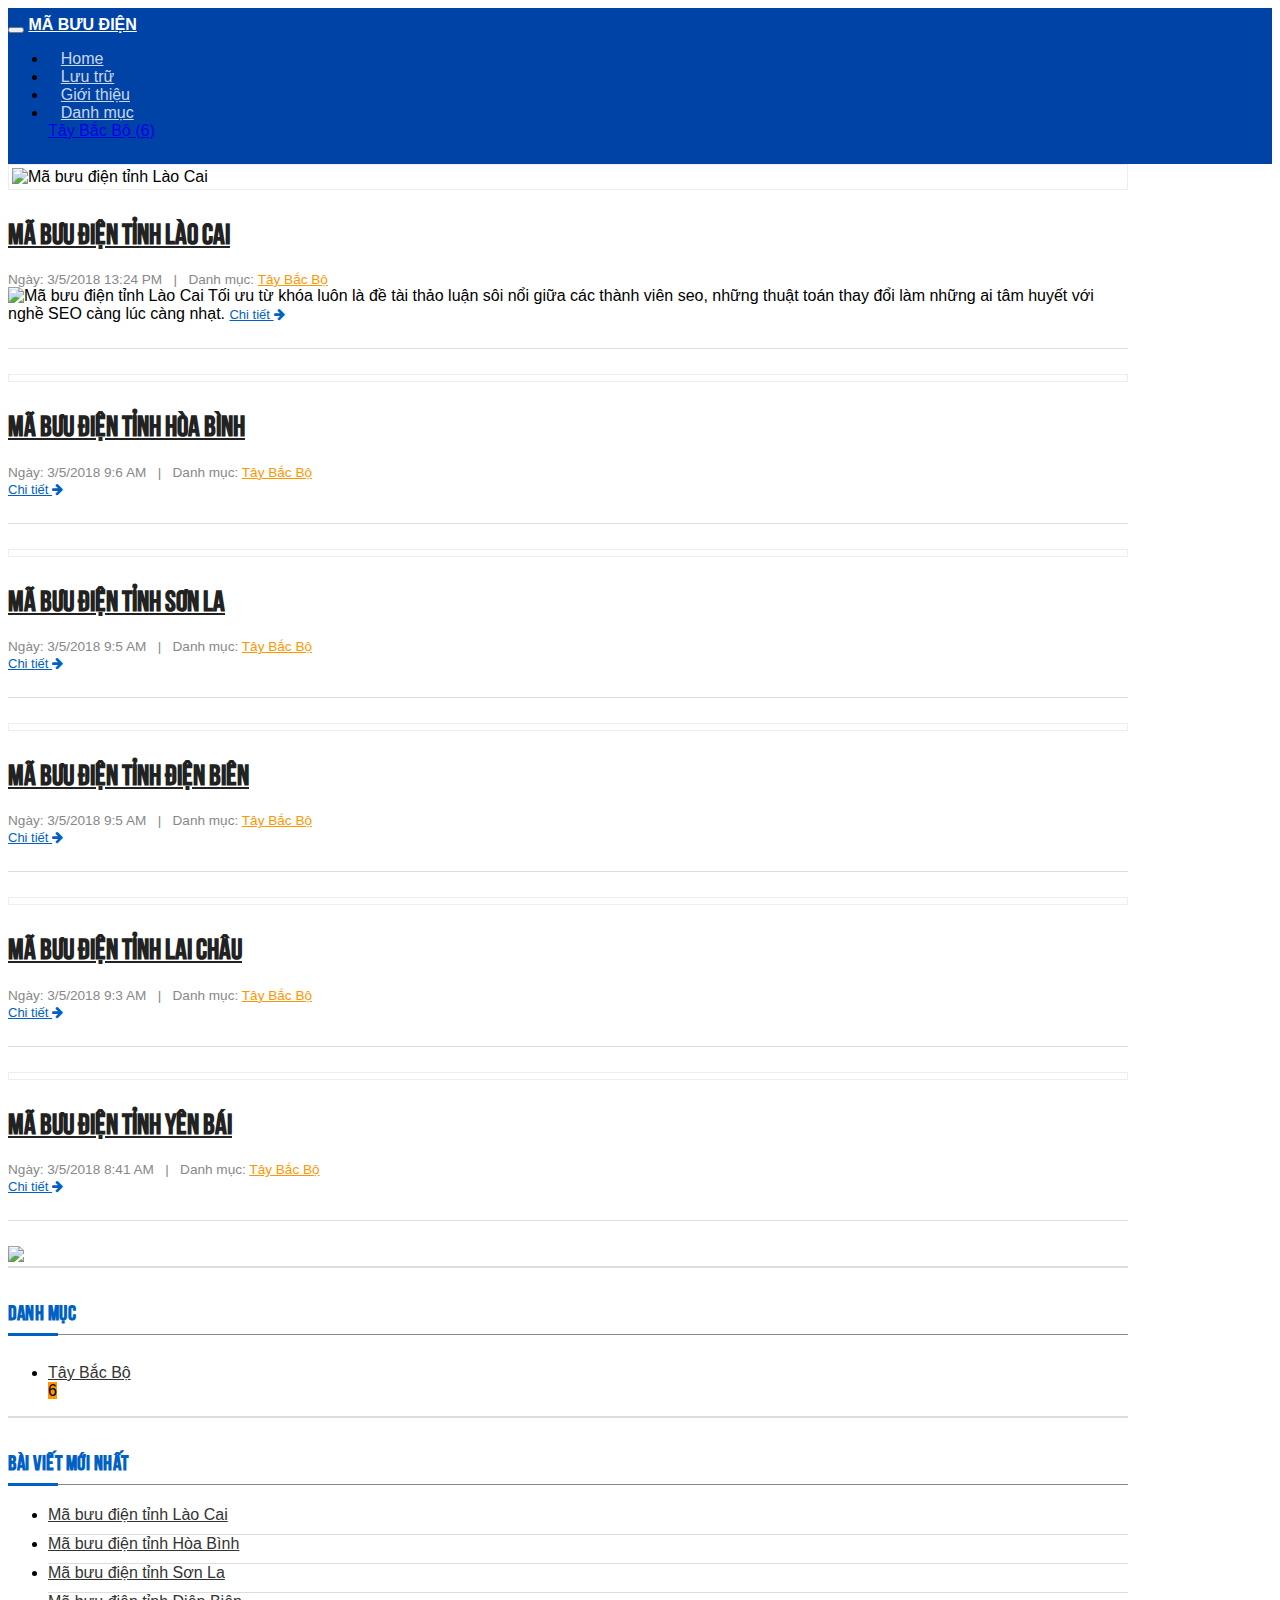
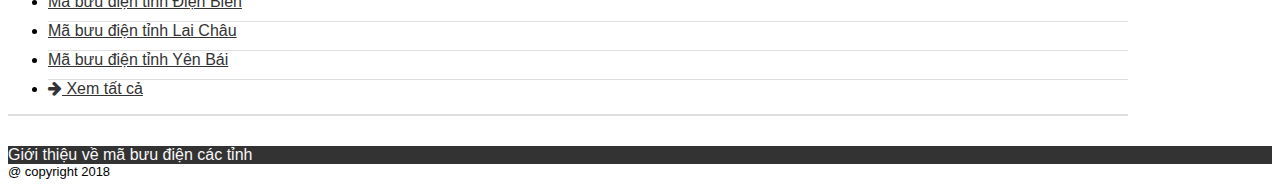
==== commit 9b1a4921: "2018-03-07 21:19:44" ====
--- a/index.html
+++ b/index.html
@@ -7,36 +7,57 @@
 		<meta name="googlebot" content="NOODP"/>
 		<meta name="revisit-after" content="1 days" />
 		
-		
-			<title>Mã bưu cục là trang thông tin về mã bưu điện, mã ngành</title>
-		
-	
-		<!-- Post Page-->
-		
-			<meta name="description" content="Mã bưu điện là trang cung cấp những thông tin tốt nhất">
-		
-
-		
-			<meta name="keywords" content="mã bưu điện, mã bưu chính, thông tin mã bưu điện">
-		
-
-		
-			<link rel="canonical" href="https://mabuucuc.com/index.html"/>
-		
-		
-		
-
-		
-			<meta property="fb:app_id" content="1593456954027355" />
-		
-		
+	
+		<title>Mã bưu cục là trang thông tin về mã bưu điện, mã ngành</title>
+		<meta name="og:title" content="Mã bưu cục là trang thông tin về mã bưu điện, mã ngành">
+		<meta itemprop="name" content="Mã bưu cục là trang thông tin về mã bưu điện, mã ngành">
+		<meta name="og:type" content="article">
+
+		<meta name="article:section" content="Mã bưu điện">
+		<meta name="article:published_time" content="2018-03-06T15:21:47+07:00">
+		<meta name="article:author" content="Mã bưu điện">
+		<meta name="article:modified_time" content="2018-03-06T15:21:47+07:00">
+	
+
+	
+		<meta name="description" content="Mã bưu điện là trang cung cấp những thông tin tốt nhất">
+		<meta itemprop="description" content="Mã bưu điện là trang cung cấp những thông tin tốt nhất">
+		<meta name="og:description" content="Mã bưu điện là trang cung cấp những thông tin tốt nhất">
+	
+
+	
+		<meta name="keywords" content="mã bưu điện, mã bưu chính, thông tin mã bưu điện">
+		<meta name="article:tag" content="mã bưu điện, mã bưu chính, thông tin mã bưu điện">
+	
+
+	
+		<link rel="canonical" href="https://mabuucuc.com/index.html"/>
+		<meta name="og:url" content="https://mabuucuc.com/index.html">
+	
+	
+	
+
+	
+		<meta property="fb:app_id" content="1593456954027355" />
+	
+	
+
+	
+
+		
+		<meta name="og:site_name" content="Mã bưu điện">
+		<meta name="og:locale" content="vi_VN">
+		
+		
+		<meta name="fb:app_id" content="1593456954027355">
+		
+
 		<!-- Bootstrap core CSS -->
 		<link rel="stylesheet" href="https://maxcdn.bootstrapcdn.com/bootstrap/4.0.0-alpha.6/css/bootstrap.min.css" integrity="sha384-rwoIResjU2yc3z8GV/NPeZWAv56rSmLldC3R/AZzGRnGxQQKnKkoFVhFQhNUwEyJ" crossorigin="anonymous">
-
 		<link rel="stylesheet" type="text/css" href="https://maxcdn.bootstrapcdn.com/font-awesome/4.7.0/css/font-awesome.min.css">
-		<!-- <link rel="stylesheet" type="text/css" href="https://cdnjs.cloudflare.com/ajax/libs/ionic/1.3.2/css/ionic.min.css"> -->
 		<link rel="stylesheet" type="text/css" href="asset/css/style.css">
-
+		
+		
 	</head>
 
 	<body>
@@ -386,5 +407,8 @@
 		  fjs.parentNode.insertBefore(js, fjs);
 		}(document, 'script', 'facebook-jssdk'));</script>
 		
+		
+		
+		
 	</body>
 </html>--- a/asset/css/style.css
+++ b/asset/css/style.css
@@ -1 +1 @@
-@font-face{font-family:Bebas;src:url(../fonts/bebas/bebas.woff2) format("woff2"),url(../fonts/bebas/bebas.woff) format("woff"),url(../fonts/bebas/bebas.ttf) format("truetype"),url(../fonts/bebas/bebas.otf) format("opentype");font-weight:400}body,html{font-family:-apple-system,BlinkMacSystemFont,"Segoe UI",Roboto,"Helvetica Neue",Arial,sans-serif}h1,h2,h3,h4{font-family:Bebas;text-transform:uppercase}a:hover{text-decoration:none;color:#0061c4}@media (min-width:1100px){.container{width:1120px}}@media (max-width:660px){h2{font-size:1.8em}body{font-size:1em}}.img-responsive{width:100%;max-width:100%;height:auto}.btn{border-radius:2em;padding:10px 20px;text-transform:uppercase;font-size:.8em;letter-spacing:.2px}.btn-primary{background:#0061c4;border-color:#004db0}.w-300{width:300px!important;background:red}.bg-primary{background:#0043a6}.list-group-item{padding:.5em 1em;border:0;padding-left:0;padding-right:0;background:0 0}.carousel-control-next{right:0}.carousel-control-prev{left:0}.carousel-control-next-icon,.carousel-control-prev-icon{height:30px;width:30px;outline:#000;background-size:100%,100%;background-image:none}.carousel-control-next-icon:after{content:"\f054";font-family:FontAwesome;font-size:30px;font-style:normal;font-weight:400;text-decoration:inherit;color:#999}.carousel-control-prev-icon:after{content:"\f053";font-family:FontAwesome;font-size:30px;font-style:normal;font-weight:400;text-decoration:inherit;color:#999}.list-group-item:first-child,.list-group-item:last-child{border-radius:0}.navbar-inverse .navbar-nav .nav-link{color:rgba(255,255,255,.8)}.navbar-toggleable-sm .navbar-nav .nav-link{padding:0 .8em}.post{border-bottom:1px solid #ddd;padding-bottom:25px;margin-bottom:25px}.post .post-meta{font-size:.85em;color:#888}.post .post-meta a{color:#ff9600}.post .post-meta a:hover{color:#eb8200}.post .post-title a{color:#0043a6}.post .post-title a:hover{color:#0043a6}.post .post-image{border:1px solid #eee;padding:3px}.badge-default{background-color:#ff9600}.carousel{background:#f7f7f7;margin-bottom:30px;border-bottom:2px solid #ddd;padding:20px}.carousel .post{border-bottom:0;padding-bottom:0;margin-bottom:0}.navbar .navbar-brand{color:#fff;font-weight:700;text-transform:uppercase;margin-right:50px}.navbar .navbar-brand img{margin-right:10px}.navbar ul>li>a{color:#f8f8f8}.widget{margin-bottom:30px;border-bottom:2px solid #ddd}.widget .widget-heading{margin-bottom:10px}.widget h3{font-size:1.3em;letter-spacing:.5px;margin-top:0;padding-bottom:10px;border-bottom:1px solid #888;color:#0061c4;position:relative}.widget h3:after{content:'';width:50px;height:3px;background:#0061c4;display:block;position:absolute;bottom:-2px;left:0}.widget .widget-body a{color:#333;display:block!important}.widget .widget-body small{font-size:.8em;color:#999;padding-left:16px}.widget .widget-body .widget-style>li:last-child{border:0;margin-bottom:0;padding-bottom:0}.widget .widget-body .widget-style>li:last-child:after{content:'';background:0 0}.widget .widget-body .widget-style>li{border-bottom:1px solid #ddd;padding-bottom:10px;position:relative}.widget .widget-body .widget-style>li:after{content:'';bottom:-2px;left:0;background:#fff;width:100%;height:1px;position:absolute}.widget .widget-body .widget-style>li li{font-size:.85em;border-bottom:1px solid #ddd;padding:10px 0;width:100%}.page-link{background:#ff9600;color:#fff}footer{color:#f9f9f9;background:#333}.cam{color:#ff9600}.xanh{color:#0061c4}.text-small{font-size:13px}.breadcrumb-wrapper{background:#f9f9f9}.breadcrumb-wrapper .breadcrumb{background:0 0;padding:.75rem 0;font-size:.85em}.heading{border-bottom:1px solid #ddd;padding-bottom:15px;margin-bottom:30px;font-size:36px;position:relative}.heading:after{content:'';width:50px;height:3px;background:#0061c4;display:block;position:absolute;bottom:-2px;left:0}.table td p,.table th p{margin-bottom:0;font-size:14px}.table th{background:#ddd}.table td,.table th{padding:.5em;vertical-align:center;border-top:1px solid #eceeef}.post-content img{width:100%}@media (max-width:480px){.table td,.table th{font-size:.85em}}+@font-face{font-family:Bebas;src:url(../fonts/bebas/bebas.woff2) format("woff2"),url(../fonts/bebas/bebas.woff) format("woff"),url(../fonts/bebas/bebas.ttf) format("truetype"),url(../fonts/bebas/bebas.otf) format("opentype");font-weight:400}body,html{font-family:-apple-system,BlinkMacSystemFont,"Segoe UI",Roboto,"Helvetica Neue",Arial,sans-serif}h1,h2,h3,h4{font-family:Bebas;text-transform:uppercase}a:hover{text-decoration:none;color:#0061c4}.img-responsive{width:100%;max-width:100%;height:auto}.btn{border-radius:2em;padding:10px 20px;text-transform:uppercase;font-size:.8em;letter-spacing:.2px}.btn-primary{background:#0061c4;border-color:#004db0}.w-300{width:300px!important;background:red}.bg-primary{background:#0043a6}.list-group-item{padding:.5em 1em;border:0;padding-left:0;padding-right:0;background:0 0}.carousel-control-next{right:0}.carousel-control-prev{left:0}.carousel-control-next-icon,.carousel-control-prev-icon{height:30px;width:30px;outline:#000;background-size:100%,100%;background-image:none}.carousel-control-next-icon:after{content:"\f054";font-family:FontAwesome;font-size:30px;font-style:normal;font-weight:400;text-decoration:inherit;color:#999}.carousel-control-prev-icon:after{content:"\f053";font-family:FontAwesome;font-size:30px;font-style:normal;font-weight:400;text-decoration:inherit;color:#999}.list-group-item:first-child,.list-group-item:last-child{border-radius:0}.navbar-inverse .navbar-nav .nav-link{color:rgba(255,255,255,.8)}.navbar-toggleable-sm .navbar-nav .nav-link{padding:0 .8em}.post{border-bottom:1px solid #ddd;padding-bottom:25px;margin-bottom:25px}.post .post-meta{font-size:.85em;color:#888}.post .post-meta a{color:#ff9600}.post .post-meta a:hover{color:#eb8200}.post h2{font-size:1.8em;letter-spacing:.2;line-height:1.2em}.post .post-title a{color:#222}.post .post-title a:hover{color:#0043a6}.post .post-image{border:1px solid #eee;padding:3px}.badge-default{background-color:#ff9600}.carousel{background:#f7f7f7;margin-bottom:30px;border-bottom:2px solid #ddd;padding:20px}.carousel .post{border-bottom:0;padding-bottom:0;margin-bottom:0}.navbar{padding:.5rem 0}.navbar .navbar-brand{color:#fff;font-weight:700;text-transform:uppercase;margin-right:50px}.navbar .navbar-brand img{margin-right:10px}.navbar ul>li>a{color:#f8f8f8}.widget{margin-bottom:30px;border-bottom:2px solid #ddd}.widget .widget-heading{margin-bottom:10px}.widget h3{font-size:1.3em;letter-spacing:.5px;margin-top:0;padding-bottom:10px;border-bottom:1px solid #888;color:#0061c4;position:relative}.widget h3:after{content:'';width:50px;height:3px;background:#0061c4;display:block;position:absolute;bottom:-2px;left:0}.widget .widget-body a{color:#333;display:block!important}.widget .widget-body small{font-size:.8em;color:#999;padding-left:16px}.widget .widget-body .widget-style>li:last-child{border:0;margin-bottom:0;padding-bottom:0}.widget .widget-body .widget-style>li:last-child:after{content:'';background:0 0}.widget .widget-body .widget-style>li{border-bottom:1px solid #ddd;padding-bottom:10px;position:relative}.widget .widget-body .widget-style>li:after{content:'';bottom:-2px;left:0;background:#fff;width:100%;height:1px;position:absolute}.widget .widget-body .widget-style>li li{font-size:.85em;border-bottom:1px solid #ddd;padding:10px 0;width:100%}.page-link{background:#ff9600;color:#fff}footer{color:#f9f9f9;background:#333}.cam{color:#ff9600}.xanh{color:#0061c4}.text-small{font-size:13px}.breadcrumb-wrapper{background:#f9f9f9}.breadcrumb-wrapper .breadcrumb{background:0 0;padding:.75rem 0;font-size:.85em}.heading{border-bottom:1px solid #ddd;padding-bottom:15px;margin-bottom:30px;font-size:36px;position:relative}.heading:after{content:'';width:50px;height:3px;background:#0061c4;display:block;position:absolute;bottom:-2px;left:0}.table td p,.table th p{margin-bottom:0;font-size:14px}.table th{background:#ddd}.table td,.table th{padding:.5em;vertical-align:center;border-top:1px solid #eceeef}.post-content img{width:100%}@media (max-width:480px){.table td,.table th{font-size:.85em}}@media (min-width:1100px){.container{width:1120px}}@media (max-width:660px){.post{padding-bottom:10px;margin-bottom:10px}.post h1,.post h2{margin-bottom:10px}.post h1 a,.post h2 a{font-family:-apple-system,BlinkMacSystemFont,"Segoe UI",Roboto,"Helvetica Neue",Arial,sans-serif;text-transform:none;font-size:.85em;letter-spacing:0;line-height:1.2em;font-weight:700;display:block}.post .float-right{float:none!important;margin:5px 0}.post .post-meta{display:none}body{font-size:1em}}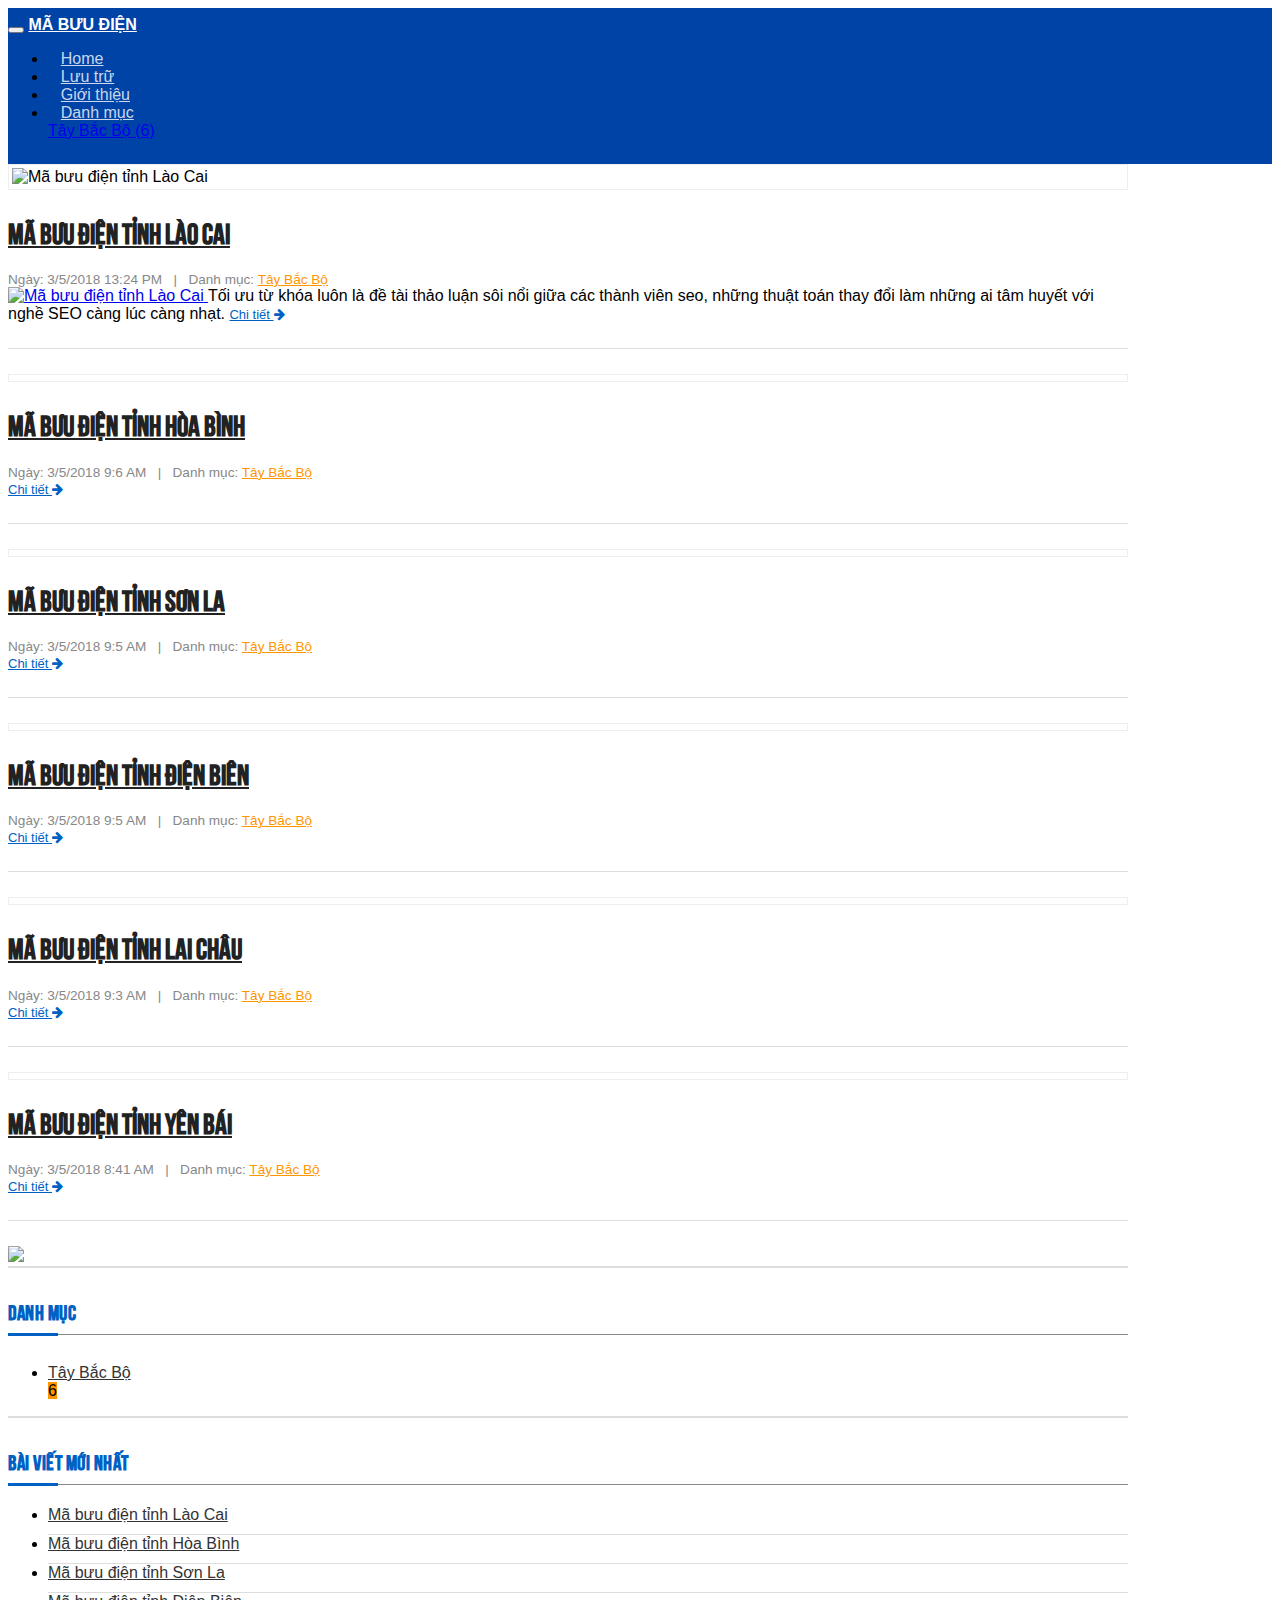
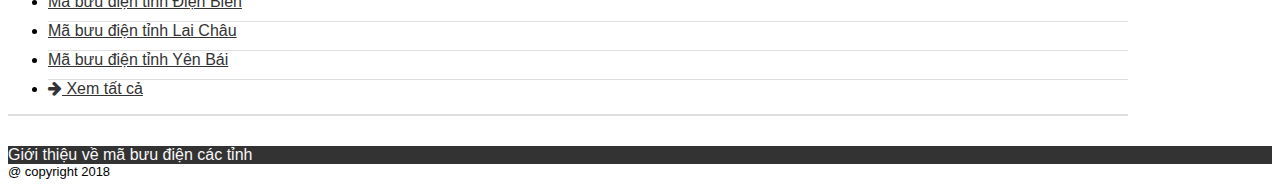
==== commit 173fbc63: "2018-03-07 21:24:11" ====
--- a/index.html
+++ b/index.html
@@ -126,7 +126,9 @@
 				</div>
 				<div class="post-content mb-3">
 					
-						<img src="media/15202310461469/15203290513369.jpg" alt="Mã bưu điện tỉnh Lào Cai" title="Mã bưu điện tỉnh Lào Cai" class="float-left mr-3 hidden-md-up" style="width: 140px">
+						<a href="ma-buu-dien-tinh-lao-cai.html" title="Mã bưu điện tỉnh Lào Cai">
+							<img src="media/15202310461469/15203290513369.jpg" alt="Mã bưu điện tỉnh Lào Cai" title="Mã bưu điện tỉnh Lào Cai" class="float-left mr-3 hidden-md-up" style="width: 140px">
+						</a>
 					
 
 					
--- a/asset/css/style.css
+++ b/asset/css/style.css
@@ -1 +1 @@
-@font-face{font-family:Bebas;src:url(../fonts/bebas/bebas.woff2) format("woff2"),url(../fonts/bebas/bebas.woff) format("woff"),url(../fonts/bebas/bebas.ttf) format("truetype"),url(../fonts/bebas/bebas.otf) format("opentype");font-weight:400}body,html{font-family:-apple-system,BlinkMacSystemFont,"Segoe UI",Roboto,"Helvetica Neue",Arial,sans-serif}h1,h2,h3,h4{font-family:Bebas;text-transform:uppercase}a:hover{text-decoration:none;color:#0061c4}.img-responsive{width:100%;max-width:100%;height:auto}.btn{border-radius:2em;padding:10px 20px;text-transform:uppercase;font-size:.8em;letter-spacing:.2px}.btn-primary{background:#0061c4;border-color:#004db0}.w-300{width:300px!important;background:red}.bg-primary{background:#0043a6}.list-group-item{padding:.5em 1em;border:0;padding-left:0;padding-right:0;background:0 0}.carousel-control-next{right:0}.carousel-control-prev{left:0}.carousel-control-next-icon,.carousel-control-prev-icon{height:30px;width:30px;outline:#000;background-size:100%,100%;background-image:none}.carousel-control-next-icon:after{content:"\f054";font-family:FontAwesome;font-size:30px;font-style:normal;font-weight:400;text-decoration:inherit;color:#999}.carousel-control-prev-icon:after{content:"\f053";font-family:FontAwesome;font-size:30px;font-style:normal;font-weight:400;text-decoration:inherit;color:#999}.list-group-item:first-child,.list-group-item:last-child{border-radius:0}.navbar-inverse .navbar-nav .nav-link{color:rgba(255,255,255,.8)}.navbar-toggleable-sm .navbar-nav .nav-link{padding:0 .8em}.post{border-bottom:1px solid #ddd;padding-bottom:25px;margin-bottom:25px}.post .post-meta{font-size:.85em;color:#888}.post .post-meta a{color:#ff9600}.post .post-meta a:hover{color:#eb8200}.post h2{font-size:1.8em;letter-spacing:.2;line-height:1.2em}.post .post-title a{color:#222}.post .post-title a:hover{color:#0043a6}.post .post-image{border:1px solid #eee;padding:3px}.badge-default{background-color:#ff9600}.carousel{background:#f7f7f7;margin-bottom:30px;border-bottom:2px solid #ddd;padding:20px}.carousel .post{border-bottom:0;padding-bottom:0;margin-bottom:0}.navbar{padding:.5rem 0}.navbar .navbar-brand{color:#fff;font-weight:700;text-transform:uppercase;margin-right:50px}.navbar .navbar-brand img{margin-right:10px}.navbar ul>li>a{color:#f8f8f8}.widget{margin-bottom:30px;border-bottom:2px solid #ddd}.widget .widget-heading{margin-bottom:10px}.widget h3{font-size:1.3em;letter-spacing:.5px;margin-top:0;padding-bottom:10px;border-bottom:1px solid #888;color:#0061c4;position:relative}.widget h3:after{content:'';width:50px;height:3px;background:#0061c4;display:block;position:absolute;bottom:-2px;left:0}.widget .widget-body a{color:#333;display:block!important}.widget .widget-body small{font-size:.8em;color:#999;padding-left:16px}.widget .widget-body .widget-style>li:last-child{border:0;margin-bottom:0;padding-bottom:0}.widget .widget-body .widget-style>li:last-child:after{content:'';background:0 0}.widget .widget-body .widget-style>li{border-bottom:1px solid #ddd;padding-bottom:10px;position:relative}.widget .widget-body .widget-style>li:after{content:'';bottom:-2px;left:0;background:#fff;width:100%;height:1px;position:absolute}.widget .widget-body .widget-style>li li{font-size:.85em;border-bottom:1px solid #ddd;padding:10px 0;width:100%}.page-link{background:#ff9600;color:#fff}footer{color:#f9f9f9;background:#333}.cam{color:#ff9600}.xanh{color:#0061c4}.text-small{font-size:13px}.breadcrumb-wrapper{background:#f9f9f9}.breadcrumb-wrapper .breadcrumb{background:0 0;padding:.75rem 0;font-size:.85em}.heading{border-bottom:1px solid #ddd;padding-bottom:15px;margin-bottom:30px;font-size:36px;position:relative}.heading:after{content:'';width:50px;height:3px;background:#0061c4;display:block;position:absolute;bottom:-2px;left:0}.table td p,.table th p{margin-bottom:0;font-size:14px}.table th{background:#ddd}.table td,.table th{padding:.5em;vertical-align:center;border-top:1px solid #eceeef}.post-content img{width:100%}@media (max-width:480px){.table td,.table th{font-size:.85em}}@media (min-width:1100px){.container{width:1120px}}@media (max-width:660px){.post{padding-bottom:10px;margin-bottom:10px}.post h1,.post h2{margin-bottom:10px}.post h1 a,.post h2 a{font-family:-apple-system,BlinkMacSystemFont,"Segoe UI",Roboto,"Helvetica Neue",Arial,sans-serif;text-transform:none;font-size:.85em;letter-spacing:0;line-height:1.2em;font-weight:700;display:block}.post .float-right{float:none!important;margin:5px 0}.post .post-meta{display:none}body{font-size:1em}}+@font-face{font-family:Bebas;src:url(../fonts/bebas/bebas.woff2) format("woff2"),url(../fonts/bebas/bebas.woff) format("woff"),url(../fonts/bebas/bebas.ttf) format("truetype"),url(../fonts/bebas/bebas.otf) format("opentype");font-weight:400}body,html{font-family:-apple-system,BlinkMacSystemFont,"Segoe UI",Roboto,"Helvetica Neue",Arial,sans-serif}h1,h2,h3,h4{font-family:Bebas;text-transform:uppercase}a:hover{text-decoration:none;color:#0061c4}.img-responsive{width:100%;max-width:100%;height:auto}.btn{border-radius:2em;padding:10px 20px;text-transform:uppercase;font-size:.8em;letter-spacing:.2px}.btn-primary{background:#0061c4;border-color:#004db0}.w-300{width:300px!important;background:red}.bg-primary{background:#0043a6}.list-group-item{padding:.5em 1em;border:0;padding-left:0;padding-right:0;background:0 0}.carousel-control-next{right:0}.carousel-control-prev{left:0}.carousel-control-next-icon,.carousel-control-prev-icon{height:30px;width:30px;outline:#000;background-size:100%,100%;background-image:none}.carousel-control-next-icon:after{content:"\f054";font-family:FontAwesome;font-size:30px;font-style:normal;font-weight:400;text-decoration:inherit;color:#999}.carousel-control-prev-icon:after{content:"\f053";font-family:FontAwesome;font-size:30px;font-style:normal;font-weight:400;text-decoration:inherit;color:#999}.list-group-item:first-child,.list-group-item:last-child{border-radius:0}.navbar-inverse .navbar-nav .nav-link{color:rgba(255,255,255,.8)}.navbar-toggleable-sm .navbar-nav .nav-link{padding:0 .8em}.post{border-bottom:1px solid #ddd;padding-bottom:25px;margin-bottom:25px}.post .post-meta{font-size:.85em;color:#888}.post .post-meta a{color:#ff9600}.post .post-meta a:hover{color:#eb8200}.post h2{font-size:1.8em;letter-spacing:.2;line-height:1.2em}.post .post-title a{color:#222}.post .post-title a:hover{color:#0043a6}.post .post-image{border:1px solid #eee;padding:3px}.badge-default{background-color:#ff9600}.carousel{background:#f7f7f7;margin-bottom:30px;border-bottom:2px solid #ddd;padding:20px}.carousel .post{border-bottom:0;padding-bottom:0;margin-bottom:0}.navbar{padding:.5rem 0}.navbar .navbar-brand{color:#fff;font-weight:700;text-transform:uppercase;margin-right:50px}.navbar .navbar-brand img{margin-right:10px}.navbar ul>li>a{color:#f8f8f8}.widget{margin-bottom:30px;border-bottom:2px solid #ddd}.widget .widget-heading{margin-bottom:10px}.widget h3{font-size:1.3em;letter-spacing:.5px;margin-top:0;padding-bottom:10px;border-bottom:1px solid #888;color:#0061c4;position:relative}.widget h3:after{content:'';width:50px;height:3px;background:#0061c4;display:block;position:absolute;bottom:-2px;left:0}.widget .widget-body a{color:#333;display:block!important}.widget .widget-body small{font-size:.8em;color:#999;padding-left:16px}.widget .widget-body .widget-style>li:last-child{border:0;margin-bottom:0;padding-bottom:0}.widget .widget-body .widget-style>li:last-child:after{content:'';background:0 0}.widget .widget-body .widget-style>li{border-bottom:1px solid #ddd;padding-bottom:10px;position:relative}.widget .widget-body .widget-style>li:after{content:'';bottom:-2px;left:0;background:#fff;width:100%;height:1px;position:absolute}.widget .widget-body .widget-style>li li{font-size:.85em;border-bottom:1px solid #ddd;padding:10px 0;width:100%}.page-link{background:#ff9600;color:#fff}footer{color:#f9f9f9;background:#333}.cam{color:#ff9600}.xanh{color:#0061c4}.text-small{font-size:13px}.breadcrumb-wrapper{background:#f9f9f9}.breadcrumb-wrapper .breadcrumb{background:0 0;padding:.75rem 0;font-size:.85em}.heading{border-bottom:1px solid #ddd;padding-bottom:15px;margin-bottom:30px;font-size:36px;position:relative}.heading:after{content:'';width:50px;height:3px;background:#0061c4;display:block;position:absolute;bottom:-2px;left:0}.table td p,.table th p{margin-bottom:0;font-size:14px}.table th{background:#ddd}.table td,.table th{padding:.5em;vertical-align:center;border-top:1px solid #eceeef}.post-content img{width:100%}@media (max-width:480px){.table td,.table th{font-size:.85em}}@media (min-width:1100px){.container{width:1120px}}@media (max-width:660px){.post{padding-bottom:10px;margin-bottom:10px}.post h1,.post h2{margin-bottom:10px;font-family:-apple-system,BlinkMacSystemFont,"Segoe UI",Roboto,"Helvetica Neue",Arial,sans-serif;text-transform:none;font-size:1.3em!important;letter-spacing:0;line-height:1.3em!important;font-weight:700;display:block}.post .float-right{float:none!important;margin:5px 0}.post .post-meta{display:none}body{font-size:1em}}